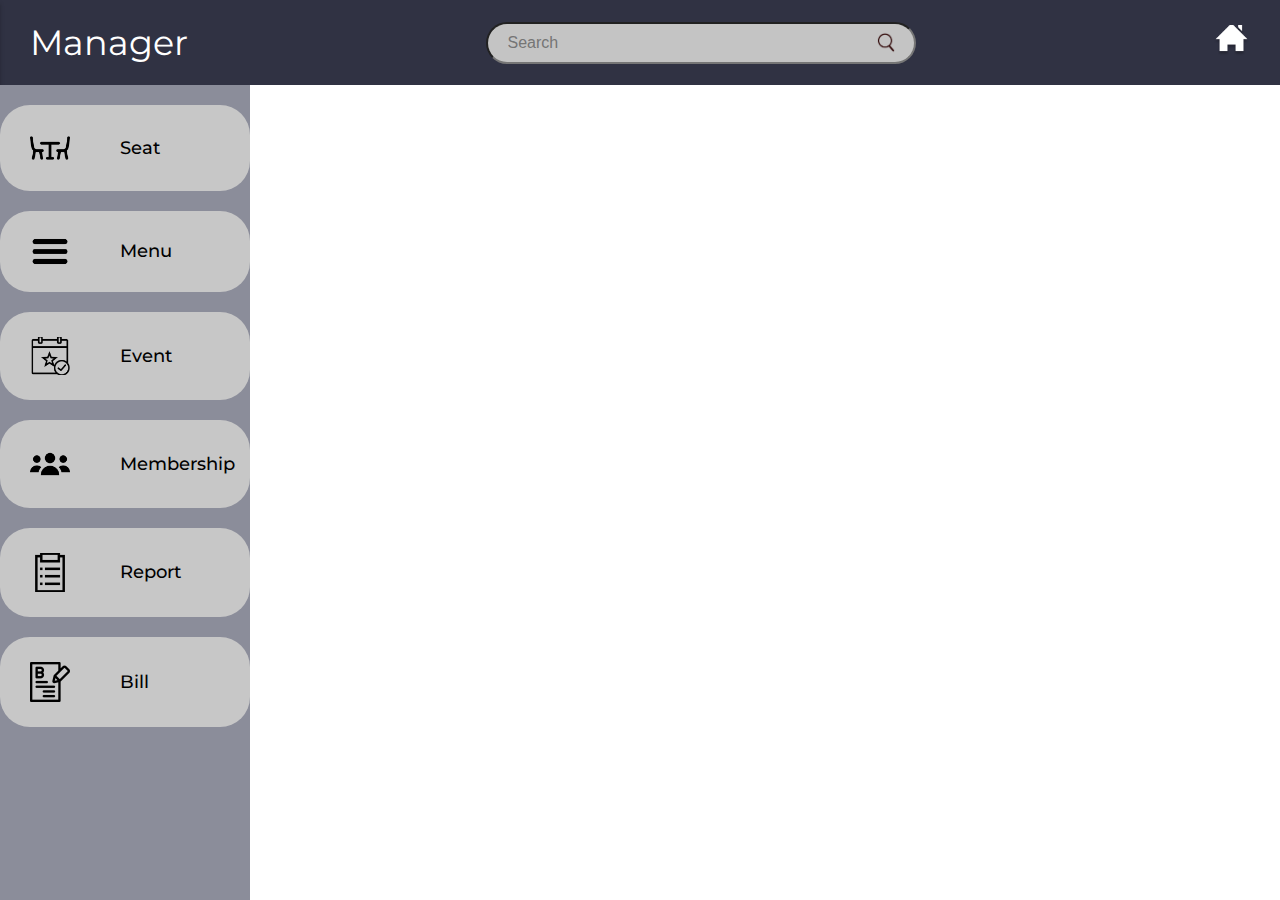
==== event.html @ 37f20e96 "restaurant project" ====
<!DOCTYPE html>
<html lang="en">
    <head>
        <meta charset="UTF-8">
        <meta http-equiv="X-UA-Compatible" content="IE=edge">
        <meta name="viewport" content="width=device-width, initial-scale=1.0">

        <!-- reset css -->
        <link rel="stylesheet" href="./assets/css/reset.css">

        <!-- main-file -->
        <link rel="stylesheet" href="./assets/css/main.css">

        <!-- resMain -->
        <link rel="stylesheet" href="./assets/css/responsive/resMain.css">

        <!-- favicon -->
        <link rel="shortcut icon" href="./assets/img/favicon.ico" type="image/x-icon">

        <!-- font-monterrat -->
        <link href="https://fonts.googleapis.com/css?family=Montserrat:300,400,500,600,700&display=swap" rel="stylesheet">

        <!-- font-awesome -->
        <link rel="stylesheet" href="https://cdnjs.cloudflare.com/ajax/libs/font-awesome/6.0.0-beta3/css/all.min.css">

        <title>Event</title>
    </head>
    <body>
        <!-- header -->
        <header>
            <!-- <input type="checkbox" id="check"> -->
            <div class="bar">
                <i class="fas fa-bars"></i>
            </div>
            <!-- logo -->
            <div class="header__logo">
                <h1>
                    <a href="">Manager</a>
                </h1>
            </div>

            <!-- search -->
            <div class="header__search">
                <input type="text" placeholder="Search">
                <img src="./assets/img/search.png" alt="">
            </div>

            <!-- home -->
            <div class="header__home">
                <a href="#">
                    <img src="./assets/img/home.png" alt="">
                </a>
            </div>
        </header>

        <!-- main-content -->
        <main>
            <!-- sidebar -->
            <div id="sidebar">
                <ul>
                    <li>
                        <a href="./index.html">
                            <img src="./assets/img/seat.png" alt="image">
                            <span>Seat</span>
                        </a>
                    </li>
                    <li>
                        <a href="#">
                            <img src="./assets/img/menu.png" alt="image">
                            <span>Menu</span>
                        </a>
                    </li>
                    <li>
                        <a href="./event.html">
                            <img src="./assets/img/event.png" alt="image">
                            <span>Event</span>
                        </a>
                    </li>
                    <li>
                        <a href="#">
                            <img src="./assets/img/membership.png" alt="image">
                            <span>Membership</span>
                        </a>
                    </li>
                    <li>
                        <a href="#">
                            <img src="./assets/img/report.png" alt="image">
                            <span>Report</span>
                        </a>
                    </li>
                    <li>
                        <a href="#">
                            <img src="./assets/img/bill.png" alt="image">
                            <span>Bill</span>
                        </a>
                    </li>
                </ul>
            </div>

            <!-- <div id="overlay"></div> -->

            <div id="side__bar_mobile">
                <div class="close">
                    <i class="fas fa-times"></i>
                </div>

                <h1>
                    <a href="#">Manager</a>
                </h1>

                <div class="header__search">
                    <input type="text" placeholder="Search">
                    <img src="./assets/img/search.png" alt="">
                </div>

                <ul>
                    <li>
                        <a href="./index.html">
                            <img src="./assets/img/seat.png" alt="image">
                            <span>Seat</span>
                        </a>
                    </li>
                    <li>
                        <a href="#">
                            <img src="./assets/img/menu.png" alt="image">
                            <span>Menu</span>
                        </a>
                    </li>
                    <li>
                        <a href="./event.html">
                            <img src="./assets/img/event.png" alt="image">
                            <span>Event</span>
                        </a>
                    </li>
                    <li>
                        <a href="#">
                            <img src="./assets/img/membership.png" alt="image">
                            <span>Membership</span>
                        </a>
                    </li>
                    <li>
                        <a href="#">
                            <img src="./assets/img/report.png" alt="image">
                            <span>Report</span>
                        </a>
                    </li>
                    <li>
                        <a href="#">
                            <img src="./assets/img/bill.png" alt="image">
                            <span>Bill</span>
                        </a>
                    </li>

                    <li>
                        <label class="checkbox">
                            <input type="checkbox">
                            <span>
                                <span></span>
                            </span>
                        </label>
                    </li>
                </ul>
            </div>

            <div id="overlay"></div>

            <!-- main-content -->
            <div id="content">
                
            </div>

        </main>

    </body>
    <script src="./assets/js/main.js"></script>
    <script src="./assets/js/seat.js"></script>
</html>
---- assets/css/main.css ----
header {
    display: flex;
    justify-content: space-between;
    align-items: center;
    background-color: #303243;
    color: #fff;
    height: 85px;
    padding: 0 30px;
    position: fixed;
    top: 0;
    left: 0;
    right: 0;

    z-index: 1000;
}

header .header__logo a {
    font-size: 35px;
    display: block;
    color: #fff;
    font-weight: normal;
}

.header__search {
    position: relative;
    display: inline-block;
}

.header__search input {
    padding: 10px 20px;
    width: 430px;
    border-radius: 30px;
    font-size: 16px;
    background-color: #C4C4C4;
    padding-right: 45px;
}

.header__search img {
    width: 20px;
    position: absolute;
    top: 9.5px;
    right: 20px;
}

header .header__home img {
    width: 37px;
}

/* main */
main {
    display: flex;
}

#sidebar {
    width: 250px;
    background-color: #8B8D9A;
    height: calc(100vh - 85px);
    overflow: auto;

    position: fixed;
    top: 85px;
    left: 0;
    z-index: 100000;
}

#sidebar ul li {
    background-color: #C7C7C7;
    border-radius: 30px;
    padding: 25px 30px;
    margin-top: 20px;
}

#sidebar ul li a {
    display: flex;
    align-items: center;
    justify-content: space-between;
    color: #000;
    font-weight: 500;
}

#sidebar ul li span {
    display: block;
    width: 100px;
    font-size: 18px;
}

#sidebar ul li img {
    width: 40px;
}

#content {
    width: calc(100% - 250px);
    padding-top: 85px;
    margin-left: 250px;
    position: relative;

    min-height: 100vh;
    /* background-color: #282C34; */
}

/* side bar mobile */
#side__bar_mobile {
    /* margin-top: 200px; */
    position: fixed;
    z-index: 1100;
    background-color: #fff;
    top: 0;
    left: 0;
    bottom: 0;
    width: 400px;
    max-width: 100%;
    box-shadow: 0px 4px 4px rgba(0, 0, 0, 0.25);
    
    padding: 16px 0 32px 32px;
    transform: translateX(-100%);
}

#side__bar_mobile h1 {
    padding: 30px 0px 30px 20px;
    /* font-size: 30px; */
}

#side__bar_mobile h1 a {
    color: #000;
    font-size: 35px;
}

#side__bar_mobile ul li {
    padding: 20px 0px 20px 20px;
}

#side__bar_mobile ul li:hover { 
    background-color: #F0F0F0;
}

#side__bar_mobile ul li a {
    display: flex;
    align-items: center;
}

#side__bar_mobile ul li a img {
    width: 40px;
}

#side__bar_mobile ul li a img {
    padding-right: 15px;
}

#side__bar_mobile ul li a span {
    font-size: 18px;
    color: #000;
}

.close{
    position: absolute;
    top: 1rem;
    right: 1.5rem;
    font-size: 25px;
    cursor: pointer;
}

.close:active {
    color: #ddd;
}

#overlay {
    position: fixed;
    top: 0;
    bottom: 0;
    left: 0;
    right: 0;
    background-color: rgba(0, 0, 0, 0.3);
    display: none;
}

header .bar {
    display: none;
    cursor: pointer;
}

#side__bar_mobile .header__search {
    padding-left: 20px;
    margin-bottom: 25px;
}

/* chuyển */
label.checkbox input {
    display: none;
}

label.checkbox > span {
    width: 56px;
    height: 30px;
    display: inline-block;
    background-color: #fff;
    border-radius: 26px;
    position: relative;
    box-shadow: 0 4px 8px 0 rgba(0, 0, 0, 0.2), 0 6px 20px 0 rgba(0, 0, 0, 0.19);
}

label.checkbox > span > span {
    width: 28px;
    height: 28px;
    border-radius: 50%;
    display: inline-block;
    position: absolute;
    left: 1px;
    top: 1px;
    background-color: #fff;
    box-shadow: 0 4px 8px 0 rgba(0, 0, 0, 0.2), 0 6px 20px 0 rgba(0, 0, 0, 0.19);
}

label.checkbox > input:checked + span > span {
    right: 1px;
    left: auto;
}

label.checkbox > input:checked + span {
    /* background-color: #4CD964; */
    background-color: #282C34   ;
}
---- assets/css/responsive/resMain.css ----
@media screen and (max-width: 1150px) {
    header .bar {
        font-size: 30px;
    }

    #sidebar {
        width: 100px;
        overflow: none;
    }

    #sidebar ul li img {
        width: 30px;
    }

    #sidebar ul li {
        padding: 10px;
    }

    #sidebar ul li a {
        display: block;
        text-align: center;
    }

    #sidebar ul li span {
        display: none;
    }

    #content {
        margin-left: 100px;
        width: 100%;
    }

    .header__search input {
        width: 300px;
    }
}

@media screen and (max-width: 950px) {
    header {
        /* position: static; */
    }

    header .header__logo{
        display: none;
    }

    #sidebar {
        display: none;
    }

    #content {
        margin-left: 0px;
        position: relative;
    }

    header .bar {
        display: block;
    }

    header .header__search {
        display: none;
    } 
}
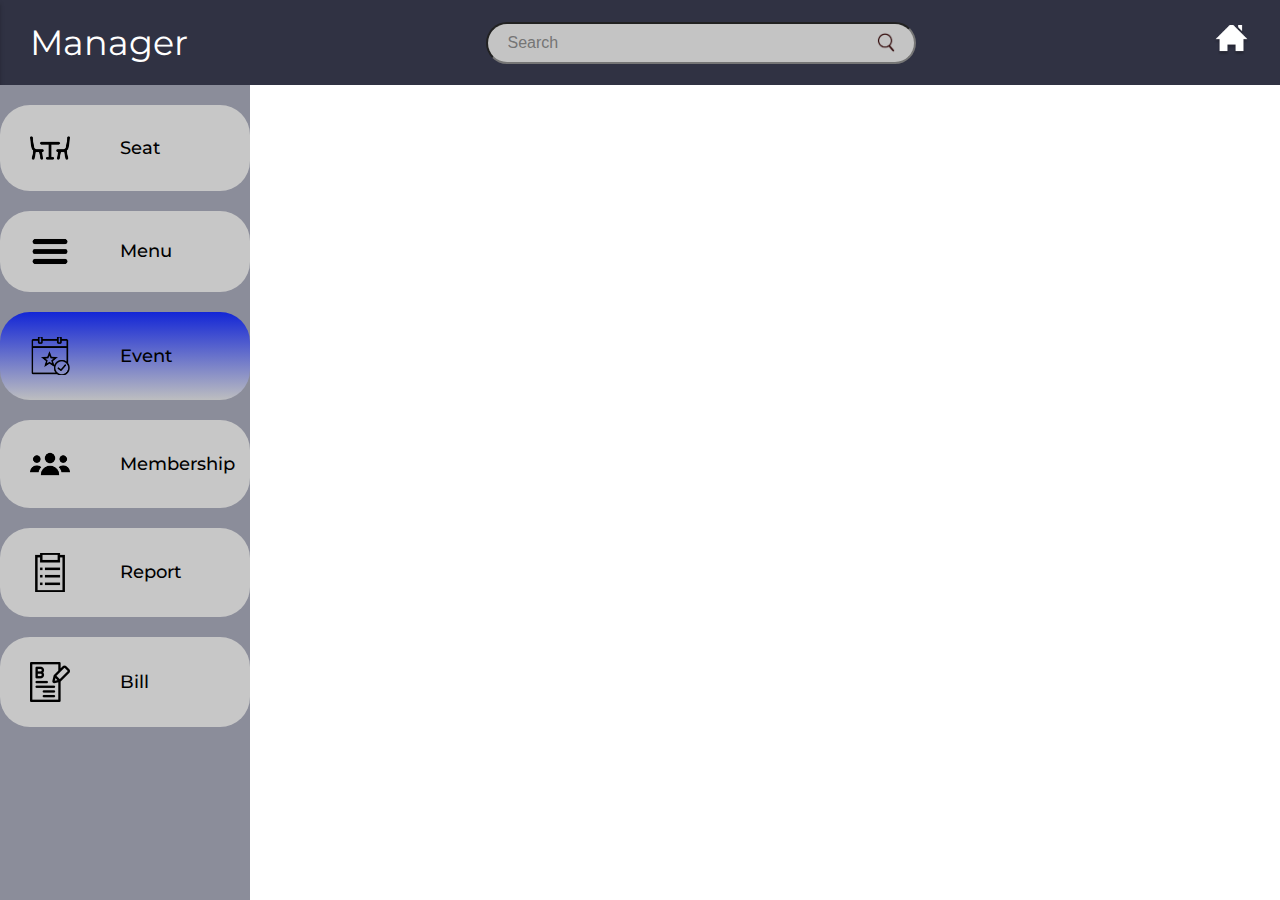
==== commit ad86ee64: "add file" ====
--- a/event.html
+++ b/event.html
@@ -22,6 +22,11 @@
 
         <!-- font-awesome -->
         <link rel="stylesheet" href="https://cdnjs.cloudflare.com/ajax/libs/font-awesome/6.0.0-beta3/css/all.min.css">
+
+        <!-- event file -->
+        <link rel="stylesheet" href="./assets/css/event.css">
+
+        <!-- event responsive -->
 
         <title>Event</title>
     </head>
@@ -65,12 +70,12 @@
                         </a>
                     </li>
                     <li>
-                        <a href="#">
+                        <a href="./menu.html">
                             <img src="./assets/img/menu.png" alt="image">
                             <span>Menu</span>
                         </a>
                     </li>
-                    <li>
+                    <li class="active">
                         <a href="./event.html">
                             <img src="./assets/img/event.png" alt="image">
                             <span>Event</span>
@@ -121,12 +126,12 @@
                         </a>
                     </li>
                     <li>
-                        <a href="#">
+                        <a href="./menu.html">
                             <img src="./assets/img/menu.png" alt="image">
                             <span>Menu</span>
                         </a>
                     </li>
-                    <li>
+                    <li class="active">
                         <a href="./event.html">
                             <img src="./assets/img/event.png" alt="image">
                             <span>Event</span>
@@ -173,5 +178,5 @@
 
     </body>
     <script src="./assets/js/main.js"></script>
-    <script src="./assets/js/seat.js"></script>
+    <!-- <script src="./assets/js/seat.js"></script> -->
 </html>
--- a/assets/css/main.css
+++ b/assets/css/main.css
@@ -219,5 +219,3 @@
     /* background-color: #4CD964; */
     background-color: #282C34   ;
 }
-
-
--- a/assets/css/event.css
+++ b/assets/css/event.css
@@ -0,0 +1,5 @@
+/* thanh menu có màu */
+.active {
+    background-color: #C3C3C4;
+    background: linear-gradient(180deg, #1326D6, #BDBEC0);
+}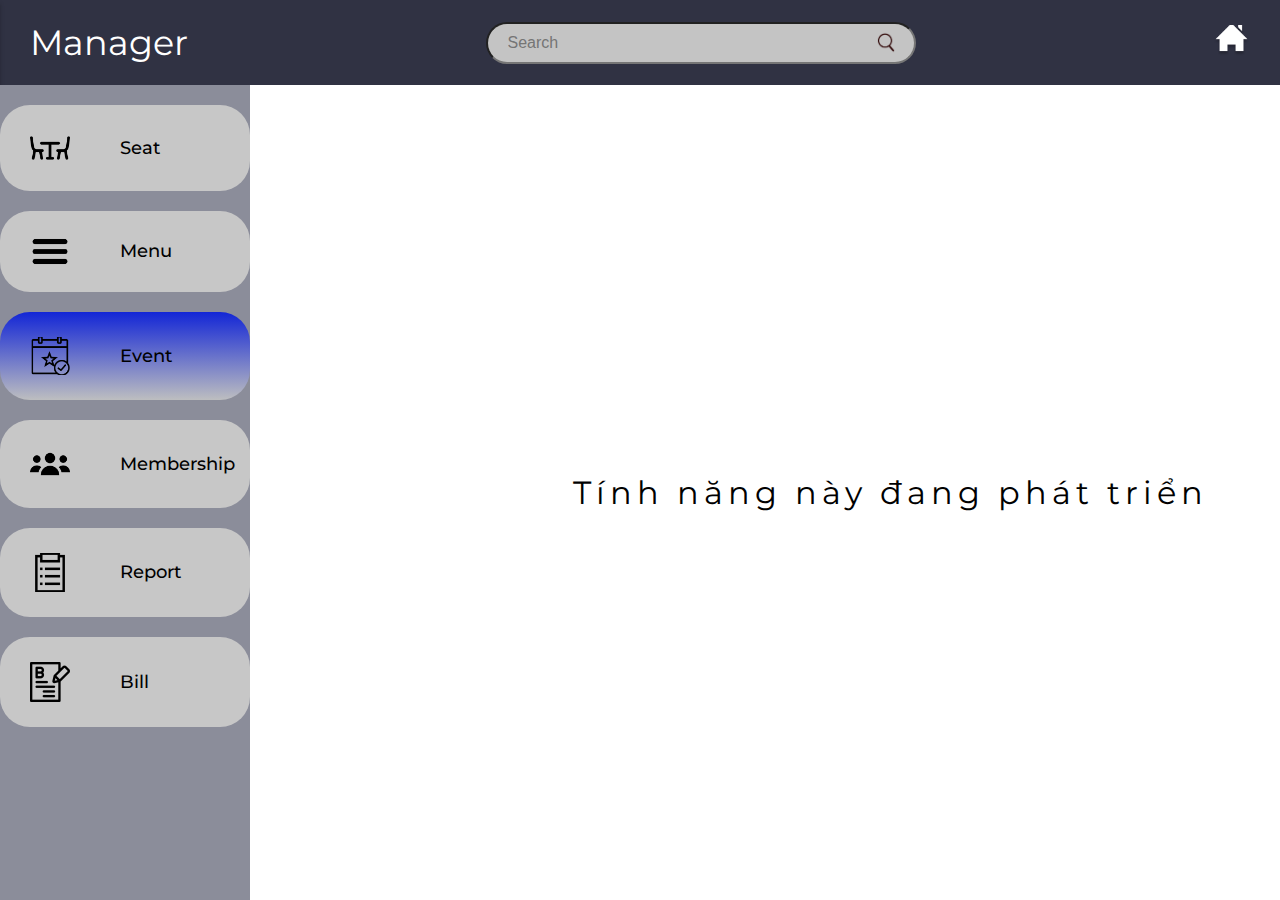
==== commit 8a6e1581: "add file" ====
--- a/event.html
+++ b/event.html
@@ -171,7 +171,7 @@
 
             <!-- main-content -->
             <div id="content">
-                
+                <h1  id="dev_letter">Tính năng này đang phát triển</h1>
             </div>
 
         </main>
--- a/assets/css/main.css
+++ b/assets/css/main.css
@@ -219,3 +219,14 @@
     /* background-color: #4CD964; */
     background-color: #282C34   ;
 }
+
+/* chữ tính năng đang phát triển */
+#dev_letter {
+    width: 100vw;
+    height: calc(100vh - 85px);
+    display: flex;
+    justify-content: center;
+    align-items: center;
+    padding: 0 10px;
+    letter-spacing: 5px;
+}
--- a/assets/css/responsive/resMain.css
+++ b/assets/css/responsive/resMain.css
@@ -60,4 +60,10 @@
     header .header__search {
         display: none;
     } 
+}
+
+@media screen and (max-width: 450px) {
+    #side__bar_mobile {
+        width: 100%;
+    }
 }